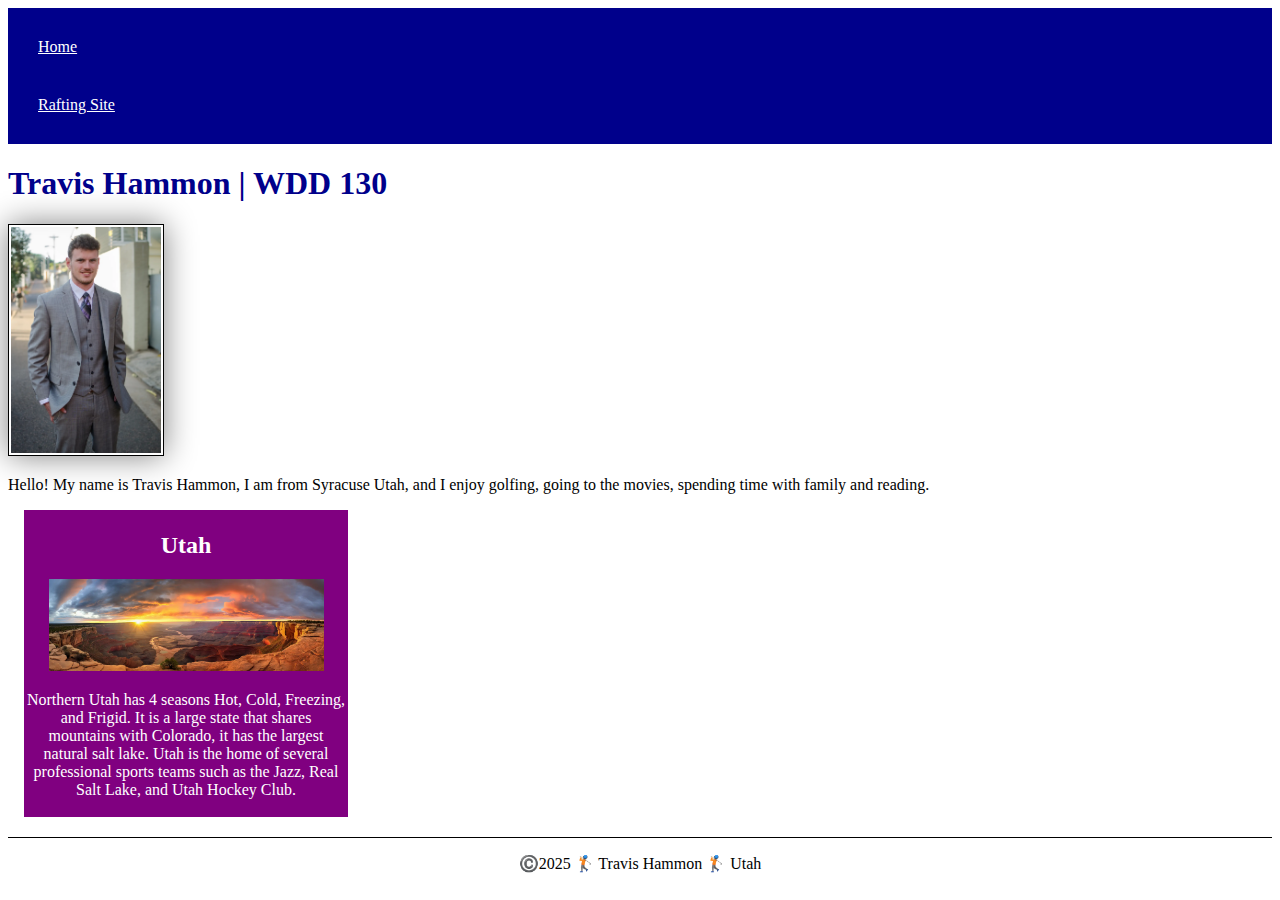
==== index.html @ 156ffa74 "did week3 learning activity with overlay and css overlay" ====
<!DOCTYPE html>
<html lang="en-US">

<head>
    <meta charset="UTF-8">
    <meta name="viewport" content="width=device-width, initial-scale=1.0">
    <title>Travis Hammon | WDD 130</title>
    <meta name="description"
        content="Learn all about the amazing Mr. Travis Hammon, a follower of the holygrail method and the box model.">
    <meta name="author" content="Travis Hammon">
    <link rel="stylesheet" href="week02/styles/styles.css">
</head>

<body>
    <header>
        <nav>
            <a href="#">Home</a>
            <a href="wwr/">Rafting Site</a>
        </nav>
    </header>
    <main>
        <h1>Travis Hammon | WDD 130</h1>
        <img src="images/profile.webp" alt="Hello, my name is Travis Hammon" width="200">
        <p>Hello! My name is Travis Hammon, I am from Syracuse Utah, and I enjoy golfing, going to the movies, spending
            time with family and reading.</p>
    </main>
    <aside>
        <h2>Utah</h2>
        <img src="images/panoramicutah.webp" alt="Landscape of Southern Utah" width="200">
        <p>Northern Utah has 4 seasons Hot, Cold, Freezing, and Frigid. It is a large state that shares mountains with
            Colorado, it has the largest natural salt lake. Utah is the home of several professional sports teams such
            as the Jazz, Real Salt Lake, and Utah Hockey Club.</p>
    </aside>
    <footer>
        <p>©️2025 🏌🏻 Travis Hammon 🏌🏻 Utah</p>
    </footer>
</body>

</html>
---- week02/styles/styles.css ----
nav {
    background-color:darkblue;
    padding: 10px;
}
nav a {
    color: white;
    display: block;
    padding: 20px;
}
h1 {
    color: darkblue;
}
main img {
    width: 150px;
    height: auto;
    border: 1px solid black;
    padding: 2px;
    box-shadow: 0 0 30px gray;
}
p {
    padding: 0px;
}
aside {
	width: 20rem;
	margin: 1rem;
	border: #000;
	padding: 2px;
	background-color: purple;
	color: #fff;
	text-align: center;
}
aside img {
	width: 275px;
	height: auto;
}
footer {
	margin-top: 20px;
	border-top: 1px solid #000;
	text-align: center;
}
.callout {
	max-width: 400px;
	margin: 10px;
	border: 1px solid rgba(0,0,0,.1);
	padding: 15px;
	background-color: #247;
	color: #fff;
}

.callout img {
	float: right;
	margin: 0 0 10px 15px;
	border: 1px solid #000;
	padding: 3px;
	background-color: #bbb;
	width: 100px;
	height: auto;
	
}

blockquote {
	margin: 0;
}

cite {
	display: block;
	border-top: 1px dotted #fff;
	padding-top: 3px;
	text-align: right;
	font-size: smaller;
}
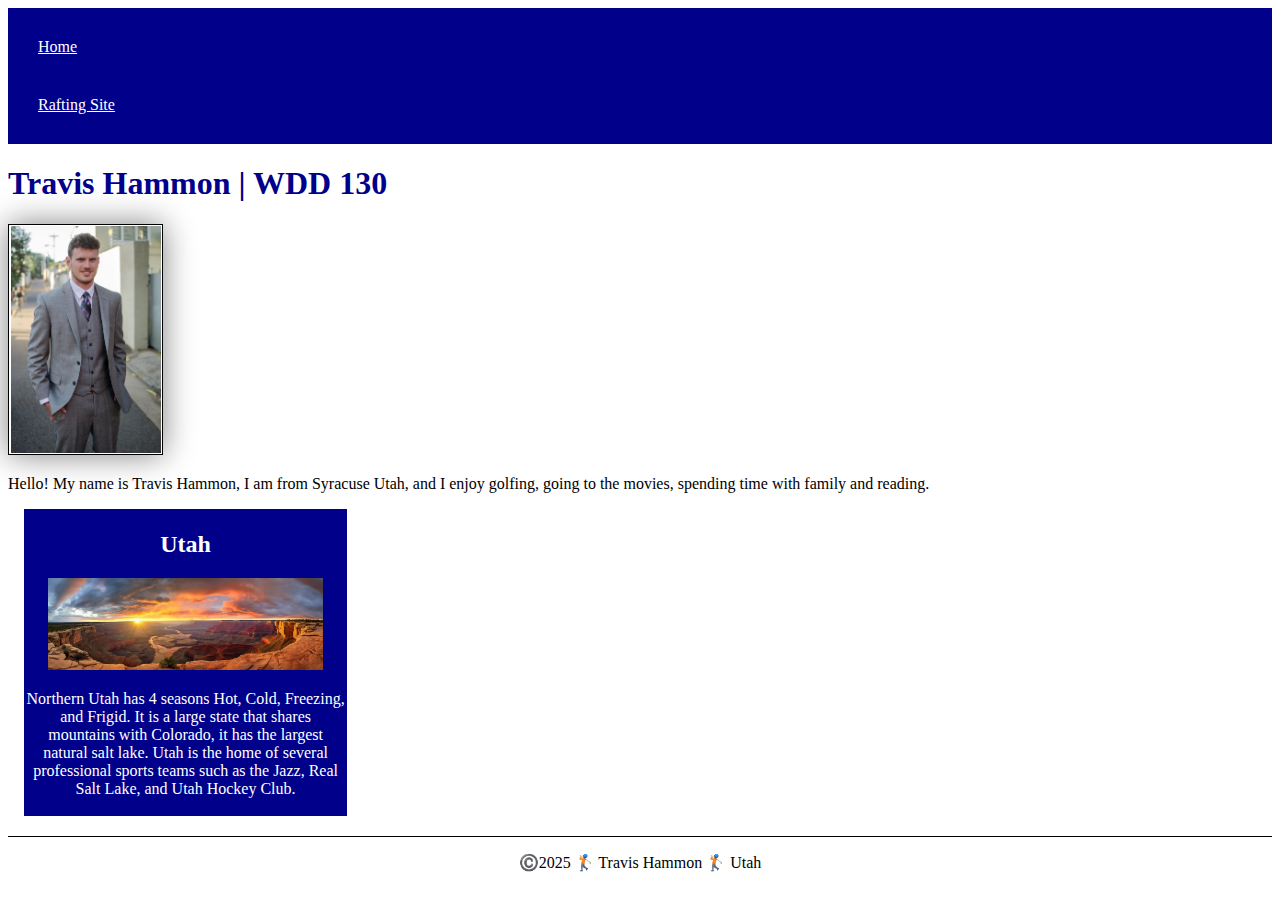
==== commit 8dc5f691: "Created a root (css) for my main website page" ====
--- a/index.html
+++ b/index.html
@@ -8,7 +8,7 @@
     <meta name="description"
         content="Learn all about the amazing Mr. Travis Hammon, a follower of the holygrail method and the box model.">
     <meta name="author" content="Travis Hammon">
-    <link rel="stylesheet" href="week02/styles/styles.css">
+    <link rel="stylesheet" href="styles/style.css">
 </head>
 
 <body>
--- a/styles/style.css
+++ b/styles/style.css
@@ -0,0 +1,49 @@
+:root {
+    --heading-background-color: darkblue;
+    --heading-text-color: #fff;
+    --heading-font: georgia;
+    --padding: .1rem;
+    --border: 1px solid rgb(0 0 0 / 0.1);
+    --text-align: center;
+/* root is the css for the entire page, things you would use a lot */
+}
+nav {
+    background-color: var(--heading-background-color);
+    padding: 10px;
+}
+nav a {
+    color: var(--heading-text-color);
+    display: block;
+    padding: 20px;
+}
+h1 {
+    color: var(--heading-background-color);
+}
+main img {
+    width: 150px;
+    height: auto;
+    border: 1px solid black;
+    padding: var(--padding);
+    box-shadow: 0 0 30px gray;
+}
+p {
+    padding: 0px;
+}
+aside {
+	width: 20rem;
+	margin: 1rem;
+	border: #000;
+	padding: var(--padding);
+	background-color: var(--heading-background-color);
+	color: var(--heading-text-color);
+	text-align: var(--text-align);
+}
+aside img {
+	width: 275px;
+	height: auto;
+}
+footer {
+	margin-top: 20px;
+	border-top: 1px solid #000;
+	text-align: var(--text-align);
+}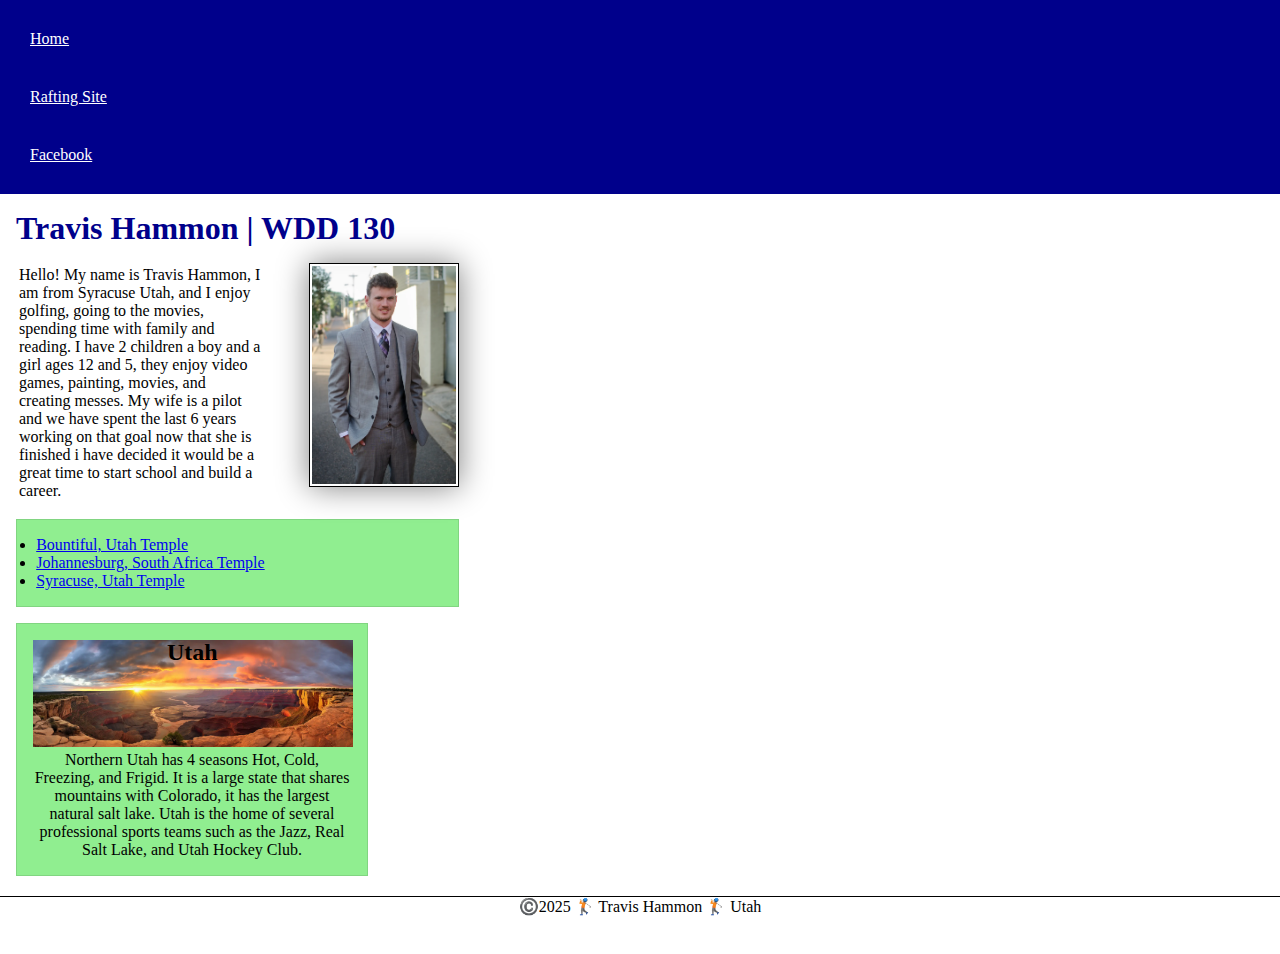
==== commit b59b6eab: "Made my index look better (optional part 7 week03)" ====
--- a/index.html
+++ b/index.html
@@ -16,24 +16,37 @@
         <nav>
             <a href="#">Home</a>
             <a href="wwr/">Rafting Site</a>
+            <a href="https://www.facebook.com/p/Travis-Hammon-100010258727456/">Facebook</a>
         </nav>
     </header>
     <main>
         <h1>Travis Hammon | WDD 130</h1>
         <img src="images/profile.webp" alt="Hello, my name is Travis Hammon" width="200">
         <p>Hello! My name is Travis Hammon, I am from Syracuse Utah, and I enjoy golfing, going to the movies, spending
-            time with family and reading.</p>
+            time with family and reading. I have 2 children a boy and a girl ages 12 and 5, they enjoy video games,
+            painting, movies, and creating messes. My wife is a pilot and we have spent the last 6 years working on that
+            goal now that she is finished i have decided it would be a great time to start school and build a career.
+        </p>
+        <ul class="box indent">
+            <li><a href="https://www.churchofjesuschrist.org/temples/details/bountiful-utah-temple?lang=eng"
+                    target="_blank">Bountiful, Utah Temple</a></li>
+            <li><a href="https://www.churchofjesuschrist.org/temples/details/johannesburg-south-africa-temple?lang=eng"
+                    target="_blank">Johannesburg, South Africa Temple</a></li>
+            <li><a href="https://www.churchofjesuschrist.org/temples/details/syracuse-utah-temple?lang=eng"
+                    target="_blank">Syracuse, Utah Temple</a></li>
+        </ul>
     </main>
-    <aside>
+    <aside class="box">
         <h2>Utah</h2>
         <img src="images/panoramicutah.webp" alt="Landscape of Southern Utah" width="200">
-        <p>Northern Utah has 4 seasons Hot, Cold, Freezing, and Frigid. It is a large state that shares mountains with
+        <p1>Northern Utah has 4 seasons Hot, Cold, Freezing, and Frigid. It is a large state that shares mountains with
             Colorado, it has the largest natural salt lake. Utah is the home of several professional sports teams such
-            as the Jazz, Real Salt Lake, and Utah Hockey Club.</p>
+            as the Jazz, Real Salt Lake, and Utah Hockey Club.</p1>
     </aside>
     <footer>
-        <p>©️2025 🏌🏻 Travis Hammon 🏌🏻 Utah</p>
+        <p3>©️2025 🏌🏻 Travis Hammon 🏌🏻 Utah</p>
     </footer>
 </body>
+<!-- Date last modified the page 1/23/2025 -->
 
 </html>--- a/styles/style.css
+++ b/styles/style.css
@@ -1,3 +1,8 @@
+* {
+    margin: 0;
+    padding: 0;
+    box-sizing: border-box;
+}
 :root {
     --heading-background-color: darkblue;
     --heading-text-color: #fff;
@@ -18,32 +23,62 @@
 }
 h1 {
     color: var(--heading-background-color);
+    margin: 1rem;
 }
+main {
+    max-width: 475px;
+    }
 main img {
     width: 150px;
     height: auto;
     border: 1px solid black;
     padding: var(--padding);
     box-shadow: 0 0 30px gray;
+    float: right;
+    margin: 0 1rem 1rem 3rem;
 }
+
 p {
-    padding: 0px;
+    width: 20rem;
+    margin: 1rem;
+    border: #000;
+    padding: 3px;
+    text-align: left);
 }
 aside {
-	width: 20rem;
-	margin: 1rem;
+	width: 22rem;
+	margin: auto;
 	border: #000;
 	padding: var(--padding);
-	background-color: var(--heading-background-color);
-	color: var(--heading-text-color);
+	color: black;
+    background-color: var(--heading-background-color);
 	text-align: var(--text-align);
+    position: relative;
 }
 aside img {
-	width: 275px;
+	width: 320px;
 	height: auto;
 }
+aside h2 {
+    position: absolute;
+    top: 15px;
+    left: 150px;
+    
+}
 footer {
+    width: 250;
 	margin-top: 20px;
 	border-top: 1px solid #000;
-	text-align: var(--text-align);
+	text-align: center;
+}
+/* Class Selectors */
+.box {
+    margin: 1rem;
+    border: 1px solid rgba(0,0,0,.1);
+    padding: 1rem;
+    font: var(--heading-font);
+    background-color: lightgreen;
+}
+.indent {
+    padding-left: 1.2rem;
 }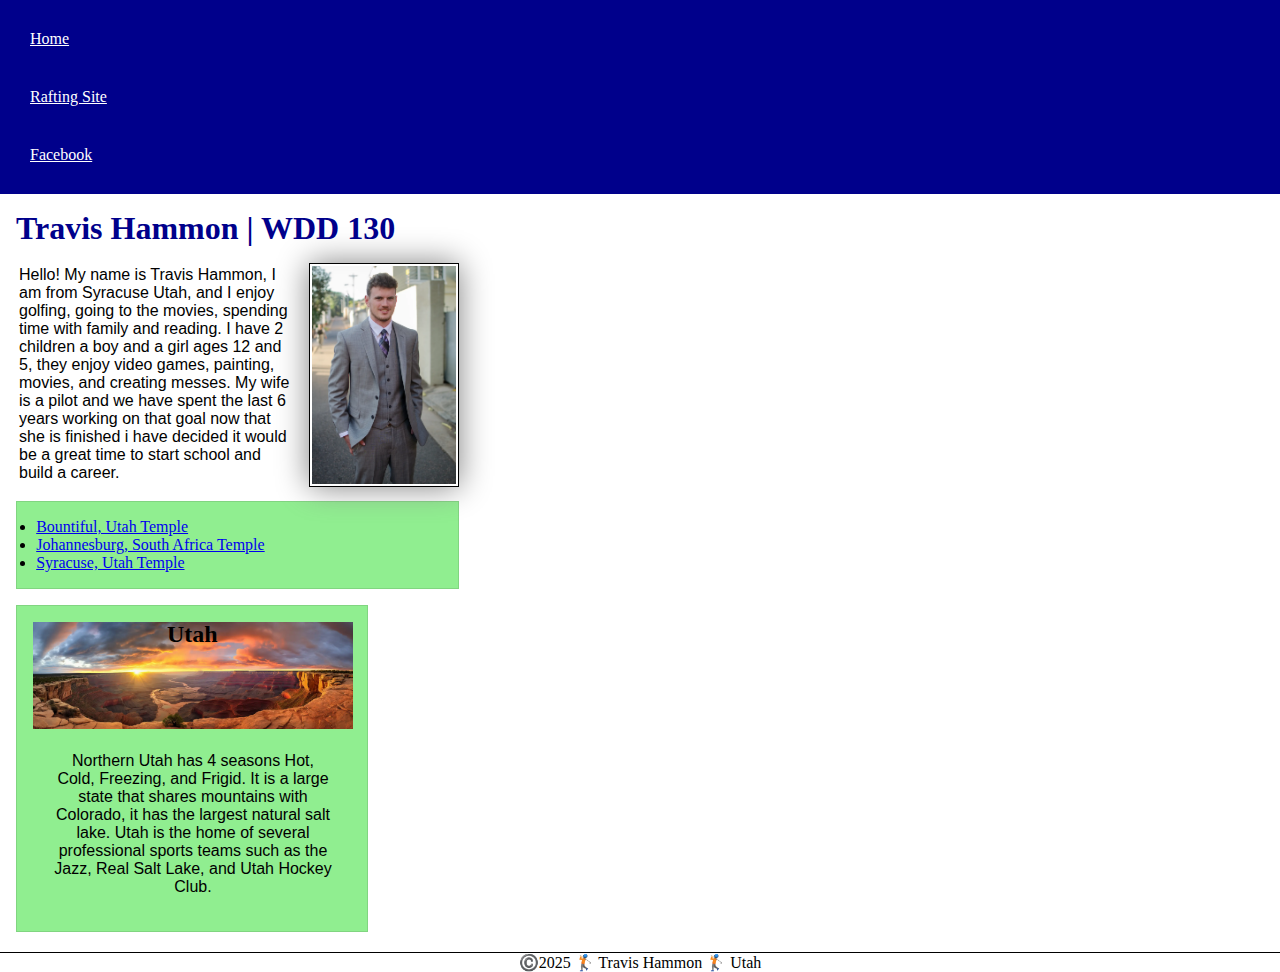
==== commit 28563cee: "fixed errors" ====
--- a/index.html
+++ b/index.html
@@ -39,14 +39,13 @@
     <aside class="box">
         <h2>Utah</h2>
         <img src="images/panoramicutah.webp" alt="Landscape of Southern Utah" width="200">
-        <p1>Northern Utah has 4 seasons Hot, Cold, Freezing, and Frigid. It is a large state that shares mountains with
+        <p>Northern Utah has 4 seasons Hot, Cold, Freezing, and Frigid. It is a large state that shares mountains with
             Colorado, it has the largest natural salt lake. Utah is the home of several professional sports teams such
             as the Jazz, Real Salt Lake, and Utah Hockey Club.</p1>
     </aside>
     <footer>
-        <p3>©️2025 🏌🏻 Travis Hammon 🏌🏻 Utah</p>
+        <p>©️2025 🏌🏻 Travis Hammon 🏌🏻 Utah</p>
     </footer>
 </body>
 <!-- Date last modified the page 1/23/2025 -->
-
 </html>--- a/styles/style.css
+++ b/styles/style.css
@@ -6,7 +6,7 @@
 :root {
     --heading-background-color: darkblue;
     --heading-text-color: #fff;
-    --heading-font: georgia;
+    --heading-font-family: georgia, sans-serif;
     --padding: .1rem;
     --border: 1px solid rgb(0 0 0 / 0.1);
     --text-align: center;
@@ -35,15 +35,16 @@
     padding: var(--padding);
     box-shadow: 0 0 30px gray;
     float: right;
-    margin: 0 1rem 1rem 3rem;
+    margin: 0 1rem 1rem 1rem;
 }
 
-p {
+main p {
     width: 20rem;
     margin: 1rem;
     border: #000;
     padding: 3px;
-    text-align: left);
+    text-align: left;
+    font-family: var(--heading-font-family);
 }
 aside {
 	width: 22rem;
@@ -63,10 +64,17 @@
     position: absolute;
     top: 15px;
     left: 150px;
-    
+}
+aside p {
+    width: 18rem;
+    margin: 1rem;
+    border: #000;
+    padding: 3px;
+    text-align: var(--text-align);
+    font-family: var(--heading-font-family);
 }
 footer {
-    width: 250;
+    width: auto;
 	margin-top: 20px;
 	border-top: 1px solid #000;
 	text-align: center;
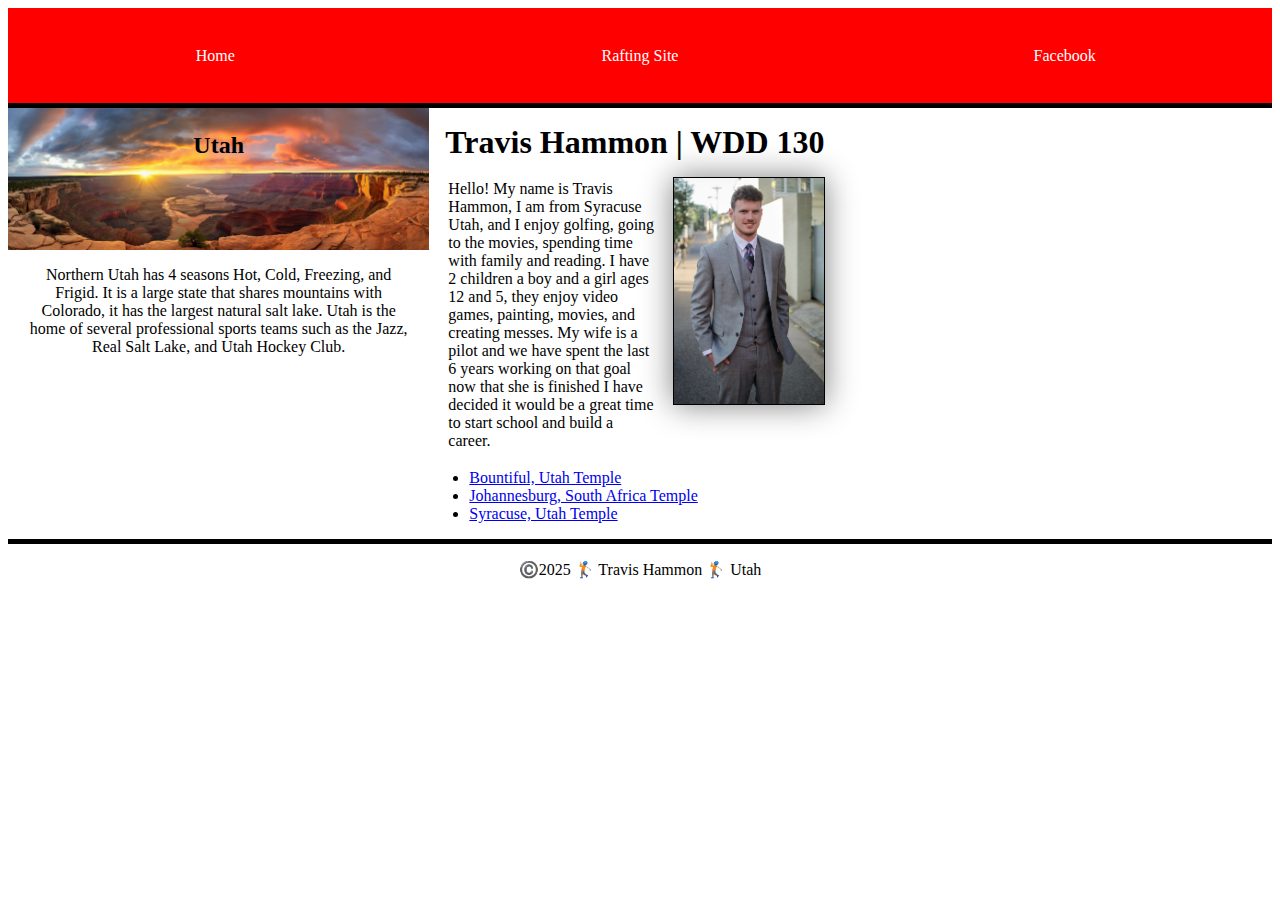
==== commit e01ead7e: "added a grid to about us, created a test grid for reference, updated index with grid and css ( lots " ====
--- a/index.html
+++ b/index.html
@@ -11,39 +11,41 @@
     <link rel="stylesheet" href="styles/style.css">
 </head>
 
-<body>
-    <header>
-        <nav>
+<body class="container">
+    <header class="header">
+        <nav class="nestedheader">
             <a href="#">Home</a>
             <a href="wwr/">Rafting Site</a>
             <a href="https://www.facebook.com/p/Travis-Hammon-100010258727456/">Facebook</a>
         </nav>
     </header>
-    <main>
-        <h1>Travis Hammon | WDD 130</h1>
-        <img src="images/profile.webp" alt="Hello, my name is Travis Hammon" width="200">
-        <p>Hello! My name is Travis Hammon, I am from Syracuse Utah, and I enjoy golfing, going to the movies, spending
-            time with family and reading. I have 2 children a boy and a girl ages 12 and 5, they enjoy video games,
-            painting, movies, and creating messes. My wife is a pilot and we have spent the last 6 years working on that
-            goal now that she is finished i have decided it would be a great time to start school and build a career.
-        </p>
-        <ul class="box indent">
-            <li><a href="https://www.churchofjesuschrist.org/temples/details/bountiful-utah-temple?lang=eng"
-                    target="_blank">Bountiful, Utah Temple</a></li>
-            <li><a href="https://www.churchofjesuschrist.org/temples/details/johannesburg-south-africa-temple?lang=eng"
-                    target="_blank">Johannesburg, South Africa Temple</a></li>
-            <li><a href="https://www.churchofjesuschrist.org/temples/details/syracuse-utah-temple?lang=eng"
-                    target="_blank">Syracuse, Utah Temple</a></li>
-        </ul>
+    <main class="main">
+        <div>
+            <h1>Travis Hammon | WDD 130</h1>
+            <img src="images/profile.webp" alt="Hello, my name is Travis Hammon" width="200">
+            <p>Hello! My name is Travis Hammon, I am from Syracuse Utah, and I enjoy golfing, going to the movies, spending
+                time with family and reading. I have 2 children a boy and a girl ages 12 and 5, they enjoy video games,
+                painting, movies, and creating messes. My wife is a pilot and we have spent the last 6 years working on that
+                goal now that she is finished I have decided it would be a great time to start school and build a career.
+            </p>
+            <ul class="box indent">
+                <li><a href="https://www.churchofjesuschrist.org/temples/details/bountiful-utah-temple?lang=eng"
+                        target="_blank">Bountiful, Utah Temple</a></li>
+                <li><a href="https://www.churchofjesuschrist.org/temples/details/johannesburg-south-africa-temple?lang=eng"
+                        target="_blank">Johannesburg, South Africa Temple</a></li>
+                <li><a href="https://www.churchofjesuschrist.org/temples/details/syracuse-utah-temple?lang=eng"
+                        target="_blank">Syracuse, Utah Temple</a></li>
+            </ul>
+        </div>
     </main>
-    <aside class="box">
+    <aside class="aside">
         <h2>Utah</h2>
         <img src="images/panoramicutah.webp" alt="Landscape of Southern Utah" width="200">
         <p>Northern Utah has 4 seasons Hot, Cold, Freezing, and Frigid. It is a large state that shares mountains with
             Colorado, it has the largest natural salt lake. Utah is the home of several professional sports teams such
-            as the Jazz, Real Salt Lake, and Utah Hockey Club.</p1>
+            as the Jazz, Real Salt Lake, and Utah Hockey Club.</p>
     </aside>
-    <footer>
+    <footer class="footer">
         <p>©️2025 🏌🏻 Travis Hammon 🏌🏻 Utah</p>
     </footer>
 </body>
--- a/styles/style.css
+++ b/styles/style.css
@@ -1,4 +1,121 @@
-* {
+.container {
+    display: grid;
+    grid-template-rows: 100px 1fr 100px;
+    grid-template-columns: 1fr 2fr;
+    grid-template-areas:
+        'header header'
+        'aside main'
+        'footer footer';       
+}
+.header {
+    grid-area: header;
+    background-color: red;
+    align-content: center;
+    margin: 0;
+    border-bottom: 5px solid black;
+}
+.nestedheader {
+    display: grid;
+    grid-template-columns: 1fr 1fr 1fr;
+    grid-template-rows: 1fr;
+    grid-gap: 10px;
+}
+.nestedheader a {
+    display: flex;
+    justify-content: center;
+    align-items: center;
+    text-decoration: none;
+    color: white;
+}
+.main {
+    grid-area: main;
+    /* background-color: grey; */
+    text-align: center;
+}
+.main img {
+    width: 150px;
+    height: auto;
+    border: 1px solid black;
+    padding: var(--padding);
+    box-shadow: 0 0 30px gray;
+    float: right;
+    margin: 0 1rem 1rem 1rem;
+}
+
+.main p {
+    width: 20rem;
+    margin: 1rem;
+    border: #000;
+    padding: 3px;
+    text-align: left;
+    font-family: var(--heading-font-family);
+}
+main {
+    display: flex;
+    /* border-left: 5px solid black; */
+}
+main ul {
+    text-align: left;
+}
+main h1 {
+    margin: 1rem;
+}
+.aside {
+    grid-area: aside;
+    /* background-color: yellow; */
+    width: fit-content;
+    position: relative;
+}
+.aside h2 {
+    position: absolute;
+    top: 1%;
+    left: 50%;
+    text-align: center;
+    transform: translate(-50%);
+}
+.aside img {
+    display: block;
+    width: 100%;
+    object-fit: contain;
+}
+aside p {
+    margin: 1rem;
+    text-align: center;
+}
+
+.footer {
+    grid-area: footer;
+    /* background-color: blue; */
+}
+.footer p {
+    display: flex;
+    justify-content: center;
+    margin: 0;
+    border-top: 5px solid black;
+    padding-top: 1rem;
+}
+
+
+
+
+
+
+
+
+
+
+
+
+
+
+
+
+
+
+
+
+
+/* * {
     margin: 0;
     padding: 0;
     box-sizing: border-box;
@@ -9,25 +126,28 @@
     --heading-font-family: georgia, sans-serif;
     --padding: .1rem;
     --border: 1px solid rgb(0 0 0 / 0.1);
-    --text-align: center;
+    --text-align: center; */
 /* root is the css for the entire page, things you would use a lot */
-}
+/* }
 nav {
     background-color: var(--heading-background-color);
-    padding: 10px;
+    padding: 1rem;
+    display: flex;
+    justify-content: space-evenly;
+    align-items: center;
 }
 nav a {
     color: var(--heading-text-color);
     display: block;
-    padding: 20px;
-}
-h1 {
+    padding: .5rem;
+    font-size: 1.2rem;
+}
+main h1 {
     color: var(--heading-background-color);
     margin: 1rem;
-}
-main {
-    max-width: 475px;
-    }
+    border-bottom: 5px solid 00100;
+}
+
 main img {
     width: 150px;
     height: auto;
@@ -46,16 +166,8 @@
     text-align: left;
     font-family: var(--heading-font-family);
 }
-aside {
-	width: 22rem;
-	margin: auto;
-	border: #000;
-	padding: var(--padding);
-	color: black;
-    background-color: var(--heading-background-color);
-	text-align: var(--text-align);
-    position: relative;
-}
+
+
 aside img {
 	width: 320px;
 	height: auto;
@@ -66,21 +178,25 @@
     left: 150px;
 }
 aside p {
-    width: 18rem;
+    display: flex;
+    justify-content: center;
+    width: 20px;
     margin: 1rem;
     border: #000;
     padding: 3px;
     text-align: var(--text-align);
     font-family: var(--heading-font-family);
 }
-footer {
-    width: auto;
-	margin-top: 20px;
-	border-top: 1px solid #000;
-	text-align: center;
-}
+header, footer {
+    max-width: 840px;
+    margin: 0 auto;
+    border-top: #000 solid 2px;
+    display: flex;
+    align-items: center;
+    justify-content: center;
+} */
 /* Class Selectors */
-.box {
+/* .box {
     margin: 1rem;
     border: 1px solid rgba(0,0,0,.1);
     padding: 1rem;
@@ -89,4 +205,18 @@
 }
 .indent {
     padding-left: 1.2rem;
-}+}
+.grid {
+    display: grid;
+    align-items: center;
+}
+main {
+    grid-column: 2/3;
+    margin: 1rem;
+}
+aside {
+    width: 20rem;
+    position: relative;
+    grid-column: 1/2;
+    grid-row: 1/2;
+} */
